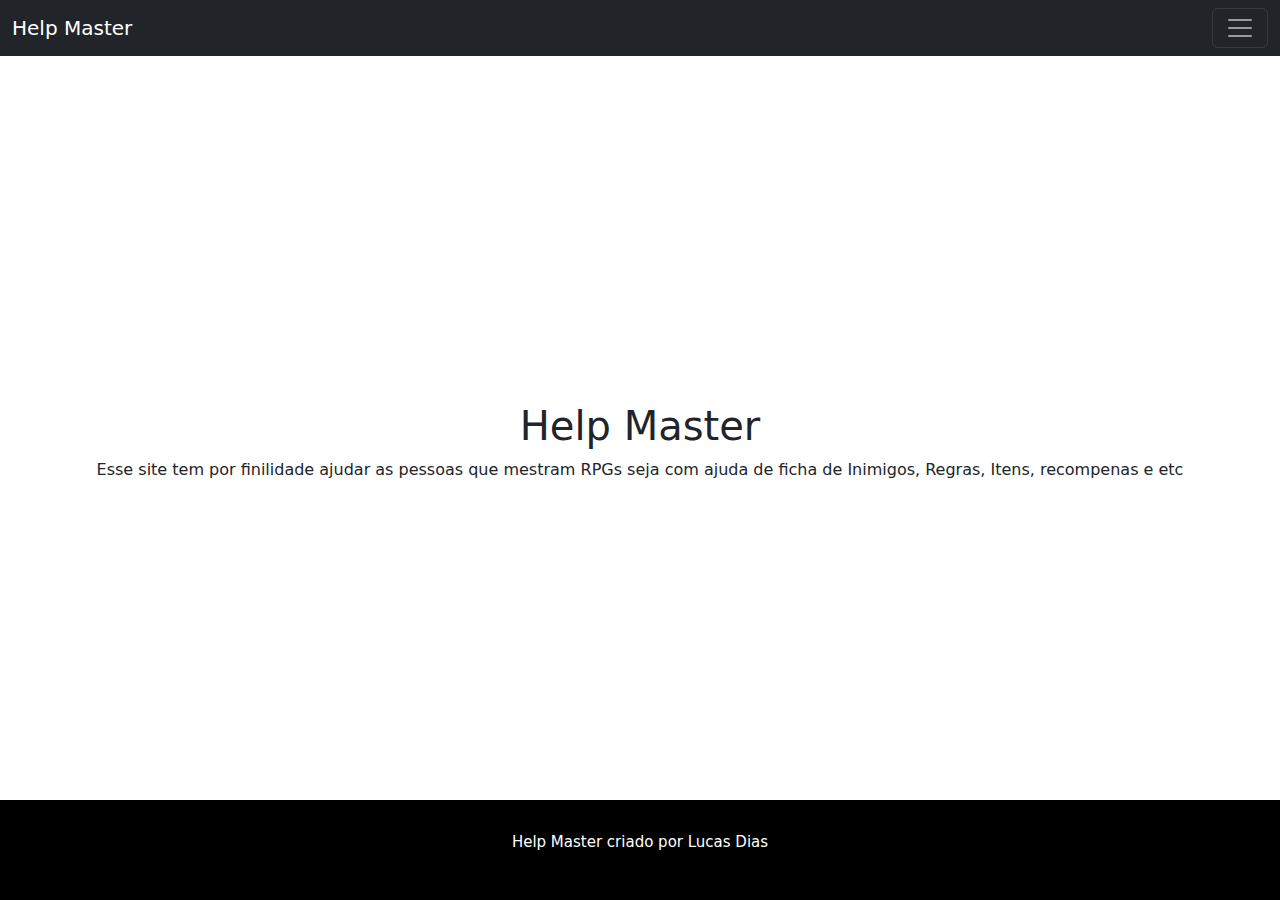
==== index.html @ ee9c3cc6 "vr0.0.1" ====
<!DOCTYPE html>
<html lang="pt-BR">

<head>
    <meta charset="UTF-8">
    <meta name="viewport" content="width=device-width, initial-scale=1.0">
    <title>HM</title>
    <link rel="stylesheet" href="/style/css/reset.css">
    <link href="https://cdn.jsdelivr.net/npm/bootstrap@5.3.3/dist/css/bootstrap.min.css" rel="stylesheet" integrity="sha384-QWTKZyjpPEjISv5WaRU9OFeRpok6YctnYmDr5pNlyT2bRjXh0JMhjY6hW+ALEwIH" crossorigin="anonymous">
    <link rel="stylesheet" href="/style/css/main.css">
</head>

<body class="Corpo">
    <header class="cabecalho">
        <nav class="navbar navbar-dark bg-dark fixed-top">
            <div class="container-fluid">
                <a class="navbar-brand" href="#">Help Master</a>
                <button class="navbar-toggler" type="button" data-bs-toggle="offcanvas"
                    data-bs-target="#offcanvasDarkNavbar" aria-controls="offcanvasDarkNavbar"
                    aria-label="Toggle navigation">
                    <span class="navbar-toggler-icon"></span>
                </button>
                <div class="offcanvas offcanvas-end text-bg-dark" tabindex="-1" id="offcanvasDarkNavbar"
                    aria-labelledby="offcanvasDarkNavbarLabel">
                    <div class="offcanvas-header">
                        <h5 class="offcanvas-title" id="offcanvasDarkNavbarLabel">Help Master</h5>
                        <button type="button" class="btn-close btn-close-white" data-bs-dismiss="offcanvas"
                            aria-label="Close"></button>
                    </div>
                    <div class="offcanvas-body">
                        <ul class="navbar-nav justify-content-end flex-grow-1 pe-3">
                            <li class="nav-item">
                                <a class="nav-link active" aria-current="page" href="#">Home</a>
                            </li>
                            <li class="nav-item">
                                <a class="nav-link" href="#">Inimigos</a>
                            </li>
                            <li class="nav-item">
                                <a class="nav-link" href="#">Magias</a>
                            </li>
                            <li class="nav-item">
                                <a class="nav-link" href="#">Itens</a>
                            </li>
                            <li class="nav-item">
                                <a class="nav-link" href="#">Habilidades</a>
                            </li>
                            <li class="nav-item dropdown">
                                <a class="nav-link dropdown-toggle" href="#" role="button" data-bs-toggle="dropdown"
                                    aria-expanded="false">
                                    Regras
                                </a>
                                <ul class="dropdown-menu dropdown-menu-dark">
                                    <li><a class="dropdown-item" href="#">Ataque</a></li>
                                    <li><a class="dropdown-item" href="#">Defesa</a></li>
                                    <li><a class="dropdown-item" href="#">Condiçoes</a></li>
                                    <li><a class="dropdown-item" href="#">Atributos</a></li>
                                    <li><a class="dropdown-item" href="#">Pericias</a></li>
                                    <li><a class="dropdown-item" href="#">Recompensas</a></li>
                                    <li>
                                        <hr class="dropdown-divider">
                                    </li>
                                    <li><a class="dropdown-item" href="#">Fechar</a></li>
                                </ul>
                            </li>
                        </ul>
                        <form class="d-flex mt-3" role="search">
                            <input class="form-control me-2" type="search" placeholder="Search" aria-label="Search">
                            <button class="btn btn-success" type="submit">Search</button>
                        </form>
                    </div>
                </div>
            </div>
        </nav>
    </header>

    <main class="principal">
        <h1>Help Master</h1>
        <p>Esse site tem por finilidade ajudar as pessoas que mestram RPGs seja com ajuda de ficha de Inimigos, Regras, Itens, recompenas e etc</p>
    </main>

    <footer class="rodape">
        <p class="rodape_texto">Help Master criado por Lucas Dias</p>
    </footer>

<script src="https://cdn.jsdelivr.net/npm/bootstrap@5.3.3/dist/js/bootstrap.bundle.min.js" integrity="sha384-YvpcrYf0tY3lHB60NNkmXc5s9fDVZLESaAA55NDzOxhy9GkcIdslK1eN7N6jIeHz" crossorigin="anonymous"></script>

</body>

</html>
---- style/css/main.css ----
.Corpo{
    display: flex;
    flex-direction: column;
    flex-wrap: wrap;
    height: 100%;
    min-height: 100%;
}


.principal{
    display: flex;
    flex-direction: column;
    justify-content: center;
    align-items: center;
    position: absolute;
    width: 100%;
    height: 100%;
}

.rodape{
    background: #000000;
    width: 100%;
    height: 100px;
    position: absolute;
    bottom: 0;
    left: 0;
    display: flex;
    justify-content: center;
    align-items: center;
}

.rodape_texto{
    color: #ffffff;
    font-size: 15px;
}
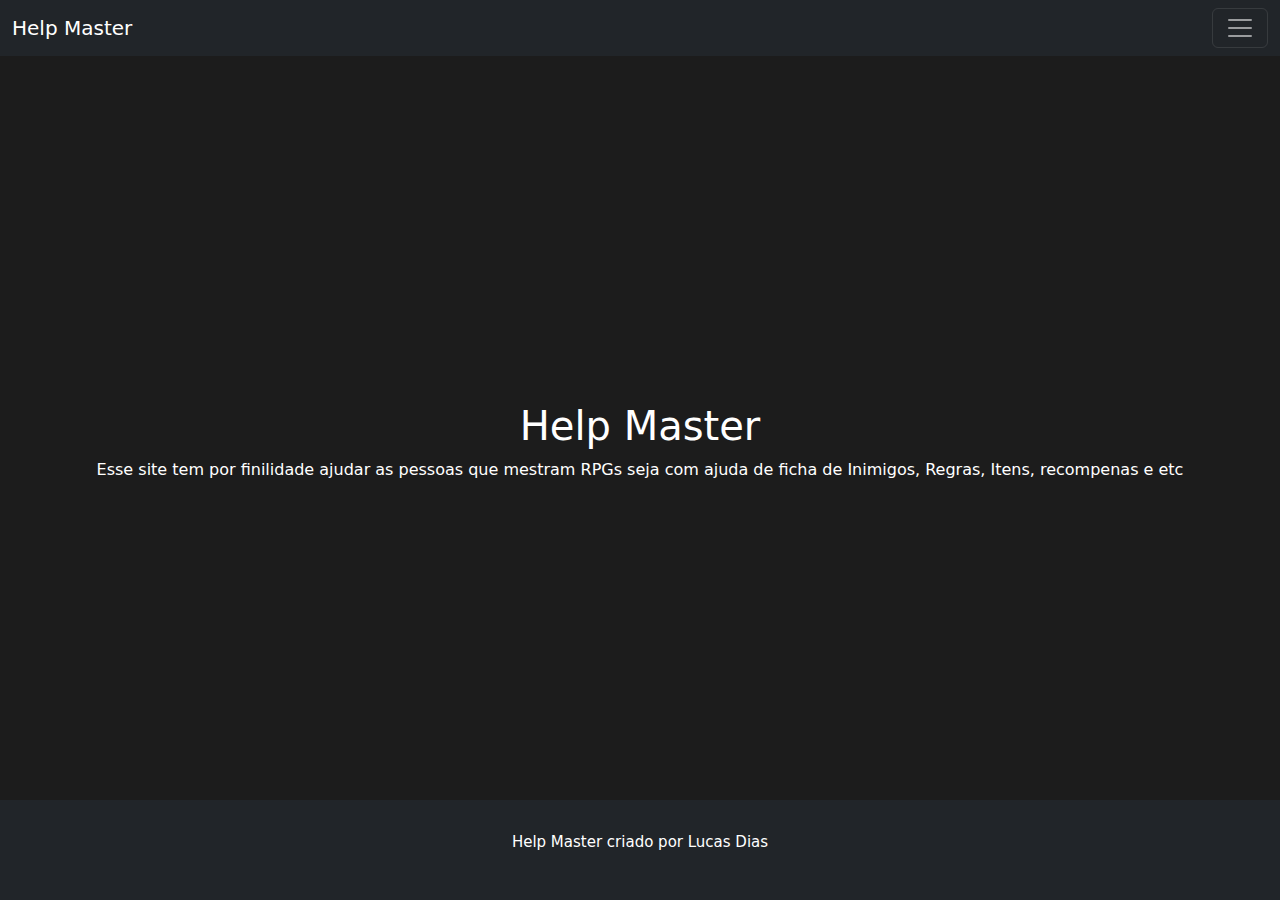
==== commit 75e7e8d4: "vr0.0.3" ====
--- a/index.html
+++ b/index.html
@@ -5,7 +5,7 @@
     <meta charset="UTF-8">
     <meta name="viewport" content="width=device-width, initial-scale=1.0">
     <title>HM</title>
-    <link rel="stylesheet" href="/style/css/reset.css">
+    <link rel="stylesheet" href="/style/reset/reset.css">
     <link href="https://cdn.jsdelivr.net/npm/bootstrap@5.3.3/dist/css/bootstrap.min.css" rel="stylesheet" integrity="sha384-QWTKZyjpPEjISv5WaRU9OFeRpok6YctnYmDr5pNlyT2bRjXh0JMhjY6hW+ALEwIH" crossorigin="anonymous">
     <link rel="stylesheet" href="/style/css/main.css">
 </head>
@@ -14,14 +14,13 @@
     <header class="cabecalho">
         <nav class="navbar navbar-dark bg-dark fixed-top">
             <div class="container-fluid">
-                <a class="navbar-brand" href="#">Help Master</a>
+                <a class="navbar-brand" href="index.html">Help Master</a>
                 <button class="navbar-toggler" type="button" data-bs-toggle="offcanvas"
                     data-bs-target="#offcanvasDarkNavbar" aria-controls="offcanvasDarkNavbar"
                     aria-label="Toggle navigation">
                     <span class="navbar-toggler-icon"></span>
                 </button>
-                <div class="offcanvas offcanvas-end text-bg-dark" tabindex="-1" id="offcanvasDarkNavbar"
-                    aria-labelledby="offcanvasDarkNavbarLabel">
+                <div class="offcanvas offcanvas-end text-bg-dark" tabindex="-1" id="offcanvasDarkNavbar" aria-labelledby="offcanvasDarkNavbarLabel">
                     <div class="offcanvas-header">
                         <h5 class="offcanvas-title" id="offcanvasDarkNavbarLabel">Help Master</h5>
                         <button type="button" class="btn-close btn-close-white" data-bs-dismiss="offcanvas"
@@ -30,10 +29,10 @@
                     <div class="offcanvas-body">
                         <ul class="navbar-nav justify-content-end flex-grow-1 pe-3">
                             <li class="nav-item">
-                                <a class="nav-link active" aria-current="page" href="#">Home</a>
+                                <a class="nav-link active" aria-current="page" href="/index.html">Home</a>
                             </li>
                             <li class="nav-item">
-                                <a class="nav-link" href="#">Inimigos</a>
+                                <a class="nav-link" href="/pag/inimigos.html">Inimigos</a>
                             </li>
                             <li class="nav-item">
                                 <a class="nav-link" href="#">Magias</a>
@@ -78,7 +77,7 @@
         <p>Esse site tem por finilidade ajudar as pessoas que mestram RPGs seja com ajuda de ficha de Inimigos, Regras, Itens, recompenas e etc</p>
     </main>
 
-    <footer class="rodape">
+    <footer class="rodape bg-dark">
         <p class="rodape_texto">Help Master criado por Lucas Dias</p>
     </footer>
 
--- a/style/css/main.css
+++ b/style/css/main.css
@@ -6,6 +6,9 @@
     min-height: 100%;
 }
 
+.cabecalho{
+    padding: 10px;
+}
 
 .principal{
     display: flex;
@@ -15,10 +18,11 @@
     position: absolute;
     width: 100%;
     height: 100%;
+    background: #1C1C1C;
+    color: #ffffff;
 }
 
 .rodape{
-    background: #000000;
     width: 100%;
     height: 100px;
     position: absolute;
